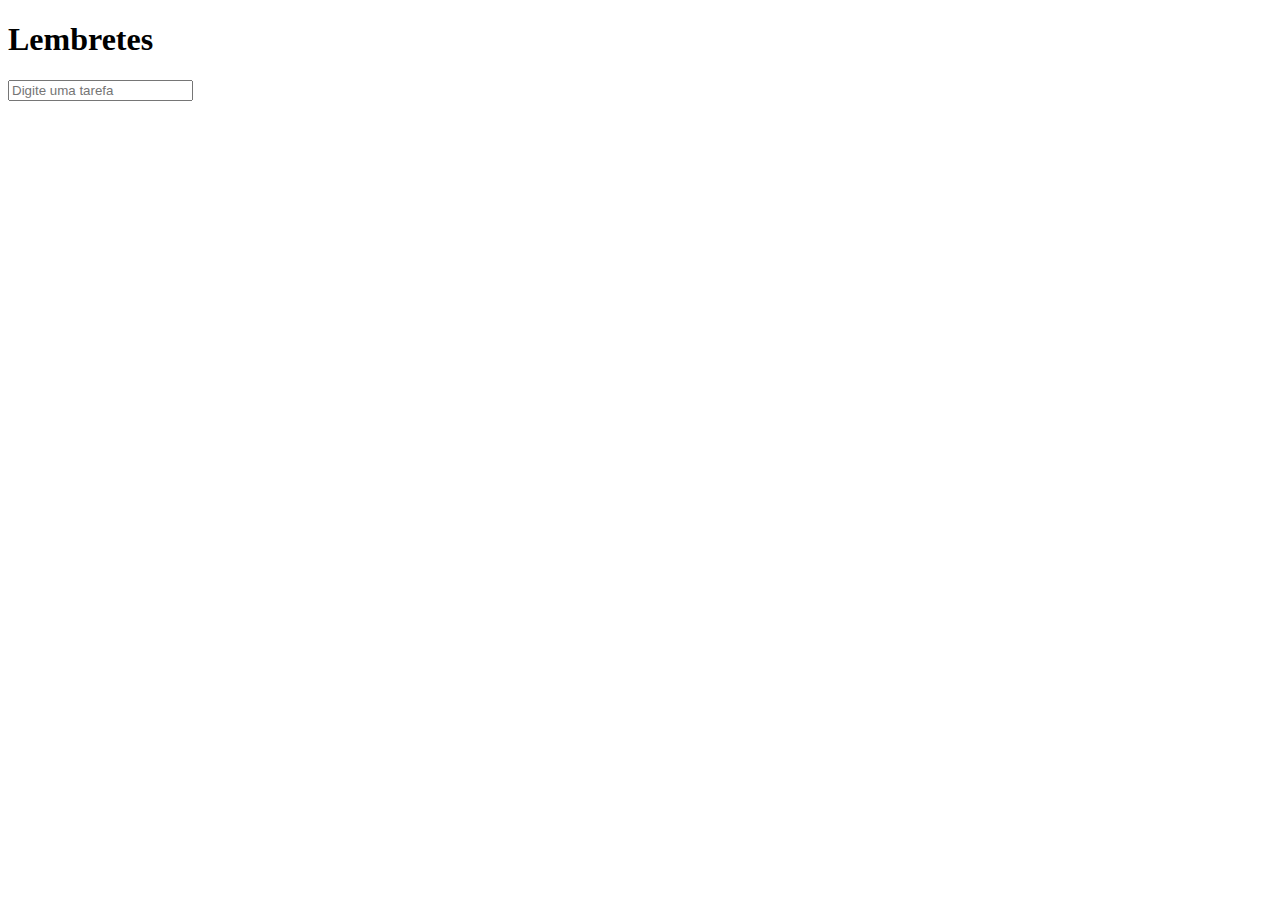
==== html/index2.html @ c479437f "Add files via upload" ====
<!DOCTYPE html>
<html lang="en">
<head>
    <meta charset="UTF-8">
    <meta http-equiv="X-UA-Compatible" content="IE=edge">
    <meta name="viewport" content="width=device-width, initial-scale=1.0">
    <title>To Do - Programador WEB</title>

    <link href="main.css" rel="stylesheet"></link>
</head>
<body>
    <main> 
       <div class="container"> 
           <h1 class="app-title"> Lembretes </h1>

       <ul class="todo-list js-todo-list"></ul>

       <form class="js-form"> 
            <input type="text" placeholder="Digite uma tarefa" class="js-todo-input"></input>
       </form>
       </div>
   
    </main>

    <svg>
        <defs>
          <symbol id="checklist-icon" viewBox="-52 0 512 512"><path d="m217.140625 47.226562c0 7.1875-5.832031 13.015626-13.019531 13.015626-7.191406 0-13.019532-5.828126-13.019532-13.015626 0-7.191406 5.828126-13.019531 13.019532-13.019531 7.1875 0 13.019531 5.828125 13.019531 13.019531zm0 0"/><path d="m140.917969 98.820312c4.144531 0 7.5-3.355468 7.5-7.5v-11.4375c0-4.140624-3.355469-7.5-7.5-7.5-4.140625 0-7.5 3.359376-7.5 7.5v11.4375c0 4.144532 3.359375 7.5 7.5 7.5zm0 0"/><path d="m267.320312 98.820312c4.144532 0 7.5-3.355468 7.5-7.5v-11.4375c0-4.140624-3.355468-7.5-7.5-7.5-4.140624 0-7.5 3.359376-7.5 7.5v11.4375c0 4.144532 3.359376 7.5 7.5 7.5zm0 0"/><path d="m204.121094 104.925781c8.242187 0 15.984375-3.449219 21.246094-9.464843 2.726562-3.117188 2.40625-7.855469-.710938-10.582032-3.121094-2.726562-7.855469-2.410156-10.582031.710938-2.410157 2.753906-6.039063 4.335937-9.953125 4.335937-3.917969 0-7.542969-1.582031-9.953125-4.335937-2.726563-3.121094-7.464844-3.4375-10.582031-.710938-3.121094 2.726563-3.4375 7.464844-.710938 10.582032 5.257812 6.015624 13 9.464843 21.246094 9.464843zm0 0"/><path d="m162.492188 184.390625c-1.308594-3.929687-5.558594-6.054687-9.484376-4.742187-21.402343 7.132812-37.015624 17.507812-46.878906 25.582031v-9.789063c0-4.140625-3.359375-7.5-7.5-7.5s-7.5 3.359375-7.5 7.5v12.710938c0 11.421875 13.816406 17.8125 22.5 10.359375 8.640625-7.410157 23.304688-17.695313 44.121094-24.636719 3.929688-1.308594 6.054688-5.554688 4.742188-9.484375zm0 0"/><path d="m211.460938 208.035156h98.148437c4.144531 0 7.5-3.359375 7.5-7.5s-3.355469-7.5-7.5-7.5h-98.148437c-4.140626 0-7.5 3.359375-7.5 7.5s3.359374 7.5 7.5 7.5zm0 0"/><path d="m162.492188 245.972656c-1.308594-3.929687-5.558594-6.054687-9.484376-4.746094-21.402343 7.136719-37.015624 17.511719-46.878906 25.585938v-9.789062c0-4.144532-3.359375-7.5-7.5-7.5s-7.5 3.355468-7.5 7.5v12.710937c0 11.40625 13.8125 17.808594 22.5 10.359375 8.640625-7.410156 23.304688-17.699219 44.121094-24.636719 3.929688-1.308593 6.054688-5.554687 4.742188-9.484375zm0 0"/><path d="m211.460938 269.617188h98.148437c4.144531 0 7.5-3.359376 7.5-7.5 0-4.144532-3.355469-7.5-7.5-7.5h-98.148437c-4.140626 0-7.5 3.355468-7.5 7.5 0 4.140624 3.359374 7.5 7.5 7.5zm0 0"/><path d="m162.492188 307.554688c-1.308594-3.929688-5.558594-6.054688-9.484376-4.746094-21.402343 7.136718-37.015624 17.511718-46.878906 25.585937v-9.789062c0-4.144531-3.359375-7.5-7.5-7.5s-7.5 3.355469-7.5 7.5v12.710937c0 11.402344 13.8125 17.808594 22.5 10.359375 8.640625-7.410156 23.308594-17.699219 44.121094-24.636719 3.929688-1.308593 6.054688-5.554687 4.742188-9.484374zm0 0"/><path d="m211.460938 331.199219h98.148437c4.144531 0 7.5-3.359375 7.5-7.5 0-4.144531-3.355469-7.5-7.5-7.5h-98.148437c-4.140626 0-7.5 3.355469-7.5 7.5 0 4.140625 3.359374 7.5 7.5 7.5zm0 0"/><path d="m98.628906 372.6875c-4.140625 0-7.5 3.359375-7.5 7.5v12.710938c0 11.402343 13.808594 17.820312 22.5 10.359374 8.640625-7.410156 23.308594-17.699218 44.121094-24.636718 3.929688-1.308594 6.054688-5.558594 4.746094-9.484375-1.3125-3.933594-5.558594-6.054688-9.488282-4.746094-21.398437 7.132813-37.015624 17.511719-46.878906 25.582031v-9.789062c0-4.140625-3.359375-7.496094-7.5-7.496094zm0 0"/><path d="m211.460938 392.777344h98.148437c4.144531 0 7.5-3.355469 7.5-7.5 0-4.140625-3.355469-7.5-7.5-7.5h-98.148437c-4.140626 0-7.5 3.359375-7.5 7.5 0 4.144531 3.359374 7.5 7.5 7.5zm0 0"/><path d="m369.109375 67.765625h-51.667969v-1.007813c0-13.617187-11.078125-24.695312-24.695312-24.695312h-41.683594c-2.578125-23.621094-22.648438-42.0625-46.941406-42.0625-24.296875 0-44.363282 18.441406-46.945313 42.0625h-41.679687c-13.617188 0-24.695313 11.078125-24.695313 24.695312v1.007813h-51.671875c-21.574218 0-39.128906 17.554687-39.128906 39.128906v48.898438c0 4.140625 3.359375 7.5 7.5 7.5s7.5-3.359375 7.5-7.5v-48.898438c0-13.304687 10.824219-24.128906 24.128906-24.128906h51.671875v18.847656h-43.507812c-4.144531 0-7.5 3.359375-7.5 7.5v345.066407c0 4.140624 3.355469 7.5 7.5 7.5h234.792969c4.144531 0 7.5-3.359376 7.5-7.5 0-4.144532-3.355469-7.5-7.5-7.5h-227.292969v-330.066407h36.472656c.003906.019531.011719.039063.015625.058594.007812.039063.011719.078125.019531.113281 2.320313 11.316406 12.648438 19.726563 24.195313 19.726563h177.25c11.441406 0 21.882812-8.457031 24.191406-19.726563.007812-.035156.015625-.074218.023438-.113281.003906-.019531.007812-.035156.011718-.058594h36.476563v330.066407h-41.359375c-4.144532 0-7.5 3.355468-7.5 7.5 0 4.140624 3.355468 7.5 7.5 7.5h48.859375c4.140625 0 7.5-3.359376 7.5-7.5v-345.066407c0-4.140625-3.359375-7.5-7.5-7.5h-43.507813v-18.847656h51.671875c13.304688 0 24.128907 10.824219 24.128907 24.128906v365.976563c0 13.304687-10.824219 24.128906-24.128907 24.128906h-329.984375c-13.304687 0-24.128906-10.824219-24.128906-24.128906v-287.082032c0-4.140624-3.359375-7.5-7.5-7.5s-7.5 3.359376-7.5 7.5v287.082032c0 21.574218 17.554688 39.128906 39.128906 39.128906h329.980469c21.578125 0 39.128906-17.554688 39.128906-39.128906v-365.976563c.003907-21.574219-17.550781-39.128906-39.128906-39.128906zm-263.308594-1.007813c0-5.347656 4.347657-9.695312 9.695313-9.695312h48.972656c5.792969 0 7.425781-5.015625 7.425781-9.839844 0-17.765625 14.457031-32.222656 32.226563-32.222656 17.765625 0 32.222656 14.453125 32.222656 32.222656 0 4.8125 1.691406 9.839844 7.425781 9.839844h48.976563c5.347656 0 9.695312 4.347656 9.695312 9.695312v42.355469c0 1.875.128906 3.769531-.4375 5.582031-1.226562 3.945313-4.914062 6.816407-9.257812 6.816407h-177.25c-4.34375 0-8.03125-2.871094-9.261719-6.816407-.558594-1.796874-.433594-3.71875-.433594-5.582031zm0 0"/></symbol>
          
          <symbol id="delete-icon" viewBox="0 0 448 448"><path d="m224 0c-123.710938 0-224 100.289062-224 224s100.289062 224 224 224 224-100.289062 224-224c-.132812-123.65625-100.34375-223.867188-224-224zm124.449219 325.824219c4.15625 4.015625 5.828125 9.964843 4.363281 15.558593s-5.835938 9.964844-11.429688 11.429688-11.542968-.207031-15.558593-4.363281l-101.824219-101.824219-101.824219 101.824219c-6.277343 6.0625-16.257812 5.976562-22.429687-.195313s-6.257813-16.152344-.195313-22.429687l101.824219-101.824219-101.824219-101.824219c-4.15625-4.015625-5.828125-9.964843-4.363281-15.558593s5.835938-9.964844 11.429688-11.429688 11.542968.207031 15.558593 4.363281l101.824219 101.824219 101.824219-101.824219c6.277343-6.0625 16.257812-5.976562 22.429687.195313s6.257813 16.152344.195313 22.429687l-101.824219 101.824219zm0 0" fill="#D80027"/></symbol>
        </defs>
    </svg>

    <script src="app.js" type="text/javascript"></script>

</body>
</html>
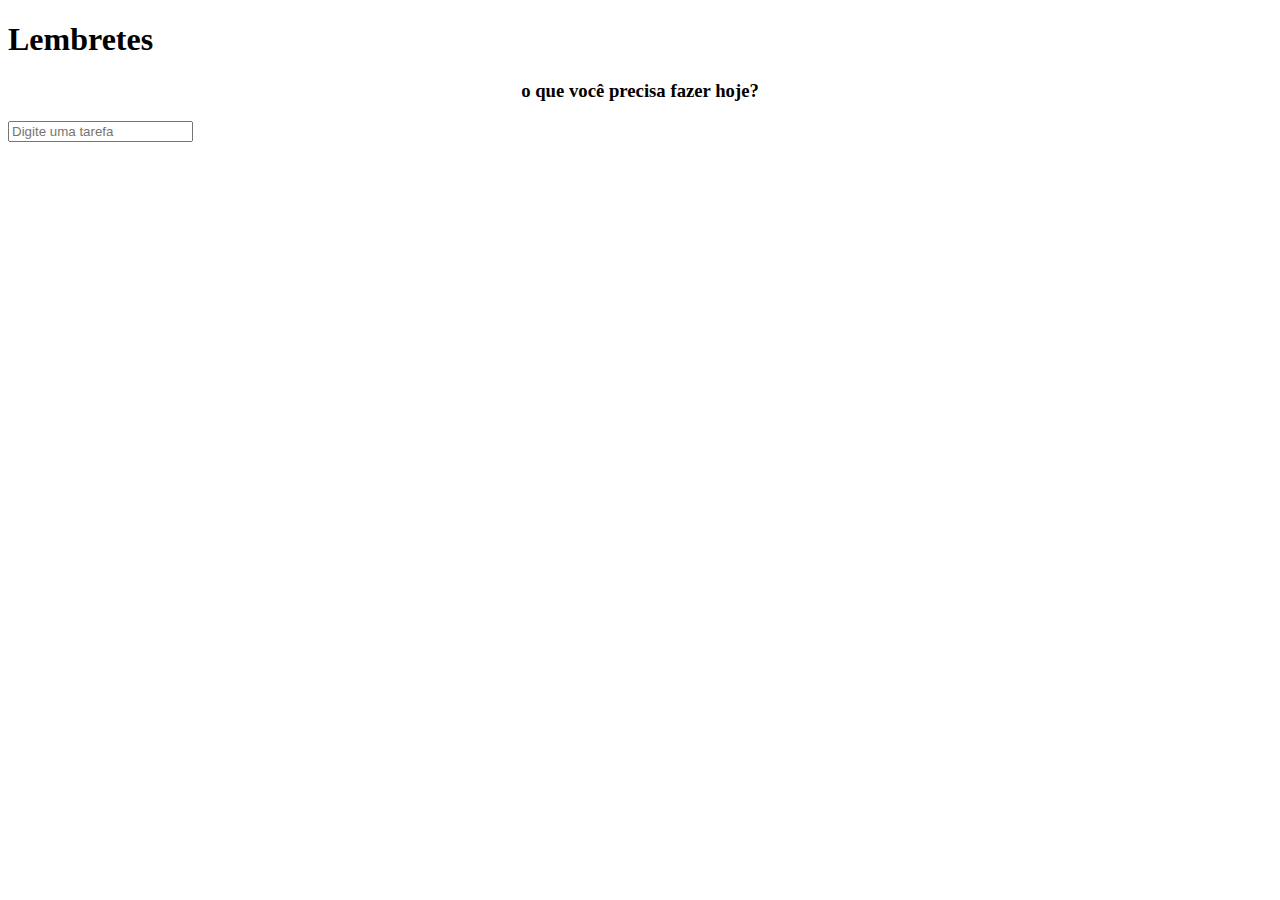
==== commit 820009b2: "Update index2.html" ====
--- a/html/index2.html
+++ b/html/index2.html
@@ -12,6 +12,7 @@
     <main> 
        <div class="container"> 
            <h1 class="app-title"> Lembretes </h1>
+            <center> <h3> o que você precisa fazer hoje? </h3> </center> 
 
        <ul class="todo-list js-todo-list"></ul>
 
@@ -33,4 +34,4 @@
     <script src="app.js" type="text/javascript"></script>
 
 </body>
-</html>+</html>
